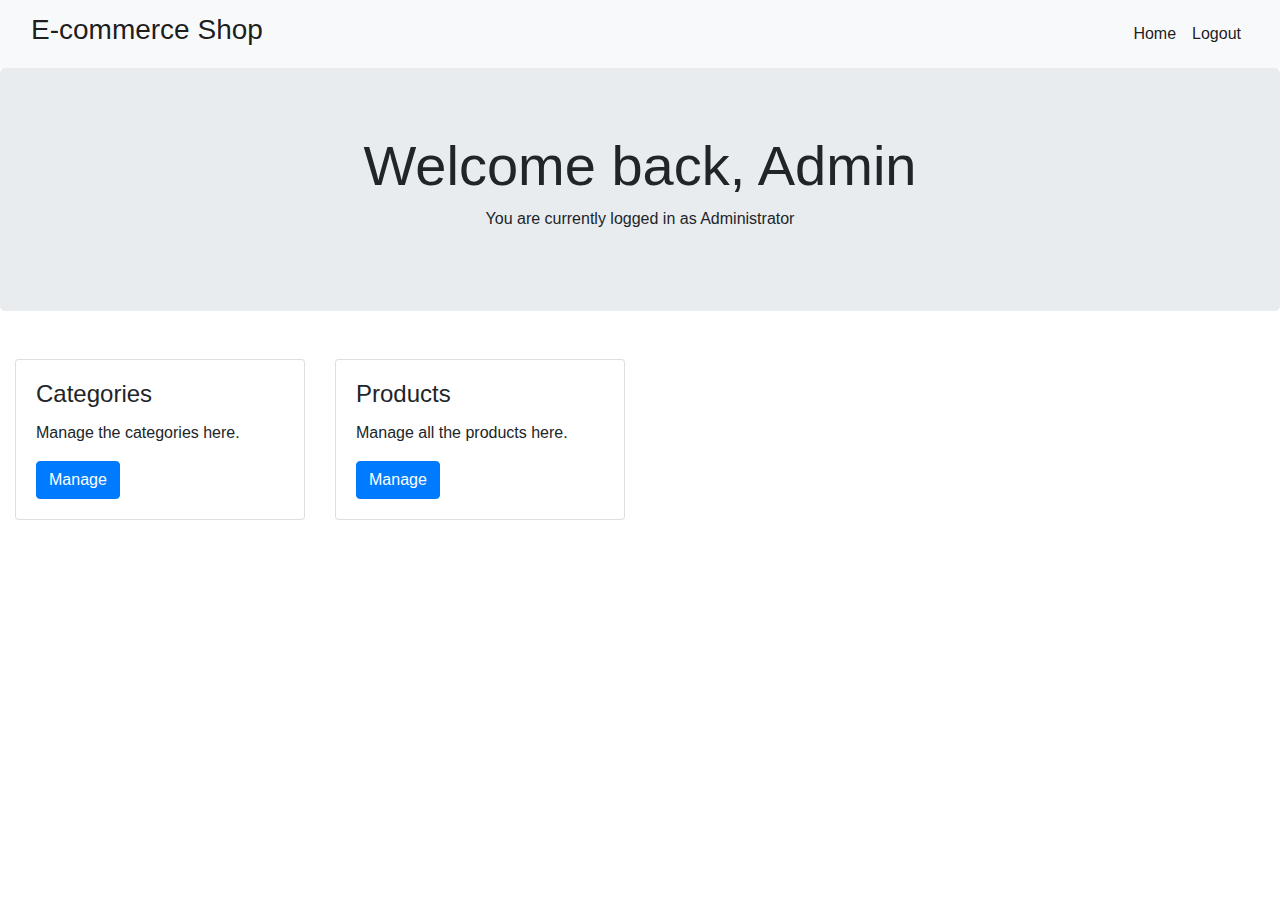
==== src/main/resources/templates/adminHome.html @ a531c2ec "First Commit" ====
<!doctype html>
<html lang="en" xmlns:th="http://www.thymeleaf.org">
<head>
    <meta charset="UTF-8">
    <meta name="viewport"
          content="width=device-width, user-scalable=no, initial-scale=1.0, maximum-scale=1.0, minimum-scale=1.0">
    <meta http-equiv="X-UA-Compatible" content="ie=edge">
    <link rel="stylesheet" href="https://stackpath.bootstrapcdn.com/bootstrap/4.4.1/css/bootstrap.min.css"
          integrity="sha384-Vkoo8x4CGsO3+Hhxv8T/Q5PaXtkKtu6ug5TOeNV6gBiFeWPGFN9MuhOf23Q9Ifjh" crossorigin="anonymous">
    <link rel="stylesheet" href="https://use.fontawesome.com/releases/v5.7.0/css/all.css"
          integrity="sha384-lZN37f5QGtY3VHgisS14W3ExzMWZxybE1SJSEsQp9S+oqd12jhcu+A56Ebc1zFSJ" crossorigin="anonymous">
    
	<title>E-Commerce Shop</title>
</head>
<body>
<nav class="navbar navbar-expand-lg navbar-light bg-light">
    <div class="container-fluid">
        <a class="navbar-brand" href="#">
            <!--<img th:src="@{/images/logo.png}"  src="../static/images/logo.png" width="auto" height="40" class="d-inline-block align-top" alt=""/>-->
			<h3 width="auto" height="40" class="d-inline-block align-top" alt="">E-commerce Shop</h3>
        </a>
        <button class="navbar-toggler" type="button" data-toggle="collapse" data-target="#navbarSupportedContent" aria-controls="navbarSupportedContent" aria-expanded="false" aria-label="Toggle navigation">
            <span class="navbar-toggler-icon"></span>
        </button>

        <div class="collapse navbar-collapse" id="navbarSupportedContent">
            <ul class="navbar-nav mr-auto"></ul>
            <ul class="navbar-nav">
                <li class="nav-item active">
                    <a class="nav-link" th:href="@{/VITproject/admin}" href="#">Home</a>
                </li>
                <li class="nav-item active">
                    <a class="nav-link" th:href="@{/VITproject/logout}" href="#">Logout</a>
                </li>
            </ul>
        </div>
    </div>
</nav>
<div class="jumbotron text-center">
    <h1 class="display-4">Welcome back, Admin</h1>
	<p>You are currently logged in as Administrator</p>
</div>
<div class="container-fluid">
    <div class="row">
        <div class="col-sm-3 pt-3" >
            <div class="card" style="background-color:white;">
                <div class="card-body">
                    <h4 class="card-title">Categories</h4>
                    <p class="card-text">Manage the categories here.</p>
                    <a href="#" th:href="@{/VITproject/admin/categories}" class="card-link btn btn-primary">Manage</a>

                </div>
            </div>
        </div>
        <div class="col-sm-3 pt-3" >
            <div class="card" style="background-color:white;">
                <div class="card-body">
                    <h4 class="card-title">Products</h4>
                    <p class="card-text">Manage all the products here.</p>
                    <a href="#" th:href="@{/VITproject/admin/products}" class="card-link btn btn-primary">Manage</a>
                </div>
            </div>
        </div>
    </div>
</div>



<script src="https://code.jquery.com/jquery-3.4.1.slim.min.js" integrity="sha384-J6qa4849blE2+poT4WnyKhv5vZF5SrPo0iEjwBvKU7imGFAV0wwj1yYfoRSJoZ+n" crossorigin="anonymous"></script>
<script src="https://cdn.jsdelivr.net/npm/popper.js@1.16.0/dist/umd/popper.min.js" integrity="sha384-Q6E9RHvbIyZFJoft+2mJbHaEWldlvI9IOYy5n3zV9zzTtmI3UksdQRVvoxMfooAo" crossorigin="anonymous"></script>
<script src="https://stackpath.bootstrapcdn.com/bootstrap/4.4.1/js/bootstrap.min.js" integrity="sha384-wfSDF2E50Y2D1uUdj0O3uMBJnjuUD4Ih7YwaYd1iqfktj0Uod8GCExl3Og8ifwB6" crossorigin="anonymous"></script>
</body>
</html>
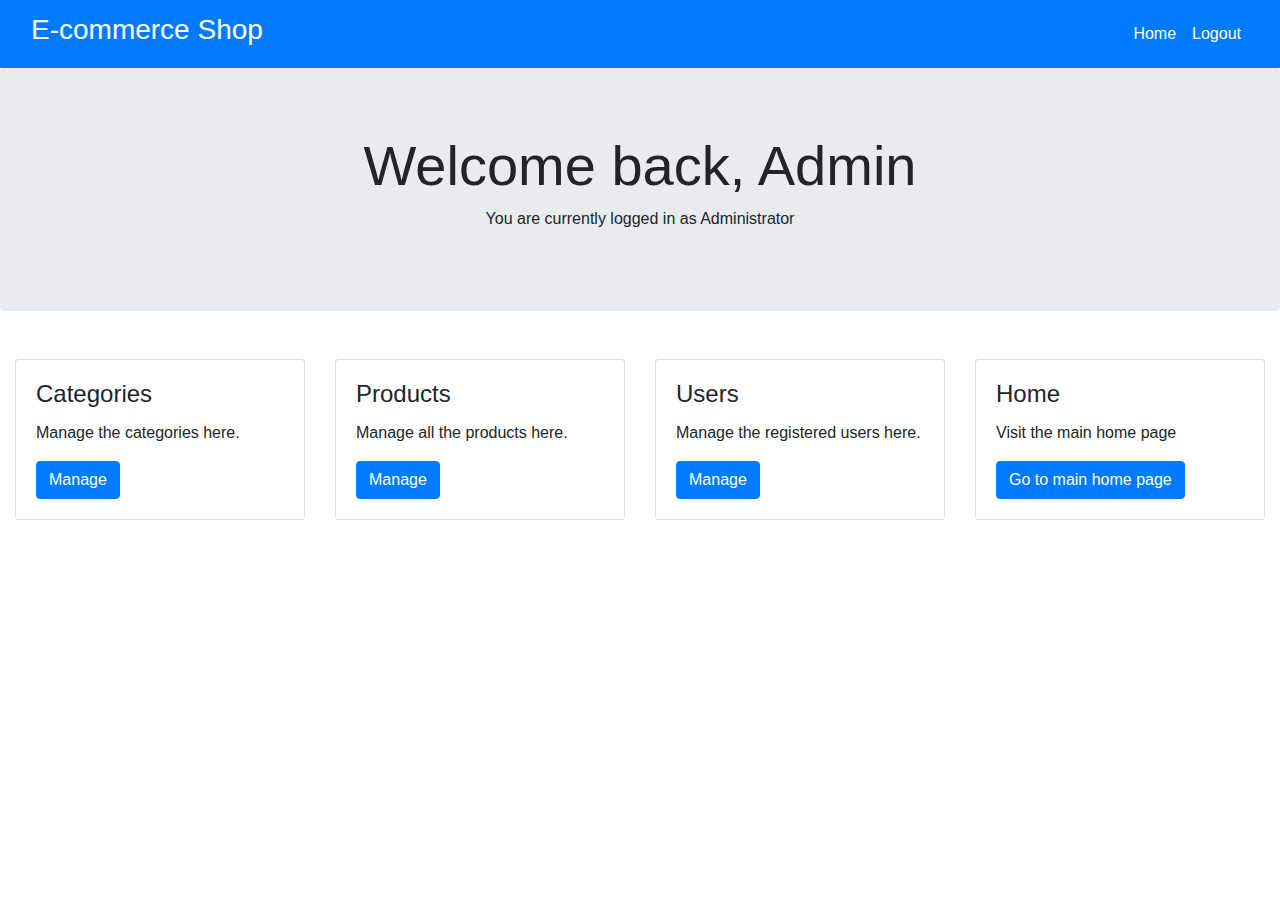
==== commit 39729482: "Third Commit" ====
--- a/src/main/resources/templates/adminHome.html
+++ b/src/main/resources/templates/adminHome.html
@@ -9,15 +9,24 @@
           integrity="sha384-Vkoo8x4CGsO3+Hhxv8T/Q5PaXtkKtu6ug5TOeNV6gBiFeWPGFN9MuhOf23Q9Ifjh" crossorigin="anonymous">
     <link rel="stylesheet" href="https://use.fontawesome.com/releases/v5.7.0/css/all.css"
           integrity="sha384-lZN37f5QGtY3VHgisS14W3ExzMWZxybE1SJSEsQp9S+oqd12jhcu+A56Ebc1zFSJ" crossorigin="anonymous">
-    
-	<title>E-Commerce Shop</title>
+
+    <title>E-Commerce Shop</title>
+    <style>
+        .navbar-custom {
+            background-color: #007bff; /* Bootstrap's primary blue color */
+        }
+        .navbar-custom .navbar-brand,
+        .navbar-custom .nav-link {
+            color: #ffffff;
+        }
+    </style>
 </head>
 <body>
-<nav class="navbar navbar-expand-lg navbar-light bg-light">
+<nav class="navbar navbar-expand-lg navbar-dark navbar-custom">
     <div class="container-fluid">
         <a class="navbar-brand" href="#">
             <!--<img th:src="@{/images/logo.png}"  src="../static/images/logo.png" width="auto" height="40" class="d-inline-block align-top" alt=""/>-->
-			<h3 width="auto" height="40" class="d-inline-block align-top" alt="">E-commerce Shop</h3>
+            <h3 width="auto" height="40" class="d-inline-block align-top" alt="">E-commerce Shop</h3>
         </a>
         <button class="navbar-toggler" type="button" data-toggle="collapse" data-target="#navbarSupportedContent" aria-controls="navbarSupportedContent" aria-expanded="false" aria-label="Toggle navigation">
             <span class="navbar-toggler-icon"></span>
@@ -38,21 +47,20 @@
 </nav>
 <div class="jumbotron text-center">
     <h1 class="display-4">Welcome back, Admin</h1>
-	<p>You are currently logged in as Administrator</p>
+    <p>You are currently logged in as Administrator</p>
 </div>
 <div class="container-fluid">
     <div class="row">
-        <div class="col-sm-3 pt-3" >
+        <div class="col-sm-3 pt-3">
             <div class="card" style="background-color:white;">
                 <div class="card-body">
                     <h4 class="card-title">Categories</h4>
                     <p class="card-text">Manage the categories here.</p>
                     <a href="#" th:href="@{/VITproject/admin/categories}" class="card-link btn btn-primary">Manage</a>
-
                 </div>
             </div>
         </div>
-        <div class="col-sm-3 pt-3" >
+        <div class="col-sm-3 pt-3">
             <div class="card" style="background-color:white;">
                 <div class="card-body">
                     <h4 class="card-title">Products</h4>
@@ -61,13 +69,29 @@
                 </div>
             </div>
         </div>
+		<div class="col-sm-3 pt-3">
+		    <div class="card" style="background-color:white;">
+		        <div class="card-body">
+		            <h4 class="card-title">Users</h4>
+		            <p class="card-text">Manage the registered users here.</p>
+		            <a href="#" th:href="@{/VITproject/admin/users}" class="card-link btn btn-primary">Manage</a>
+		        </div>
+		    </div>
+		</div>
+		<div class="col-sm-3 pt-3">
+			<div class="card" style="background-color:white;">
+				<div class="card-body">
+				     <h4 class="card-title">Home</h4>
+				     <p class="card-text">Visit the main home page</p>
+				     <a href="#" th:href="@{/VITproject/shop}" class="card-link btn btn-primary">Go to main home page</a>
+				</div>
+			</div>
+		</div>
     </div>
 </div>
-
-
 
 <script src="https://code.jquery.com/jquery-3.4.1.slim.min.js" integrity="sha384-J6qa4849blE2+poT4WnyKhv5vZF5SrPo0iEjwBvKU7imGFAV0wwj1yYfoRSJoZ+n" crossorigin="anonymous"></script>
 <script src="https://cdn.jsdelivr.net/npm/popper.js@1.16.0/dist/umd/popper.min.js" integrity="sha384-Q6E9RHvbIyZFJoft+2mJbHaEWldlvI9IOYy5n3zV9zzTtmI3UksdQRVvoxMfooAo" crossorigin="anonymous"></script>
 <script src="https://stackpath.bootstrapcdn.com/bootstrap/4.4.1/js/bootstrap.min.js" integrity="sha384-wfSDF2E50Y2D1uUdj0O3uMBJnjuUD4Ih7YwaYd1iqfktj0Uod8GCExl3Og8ifwB6" crossorigin="anonymous"></script>
 </body>
-</html>+</html>
